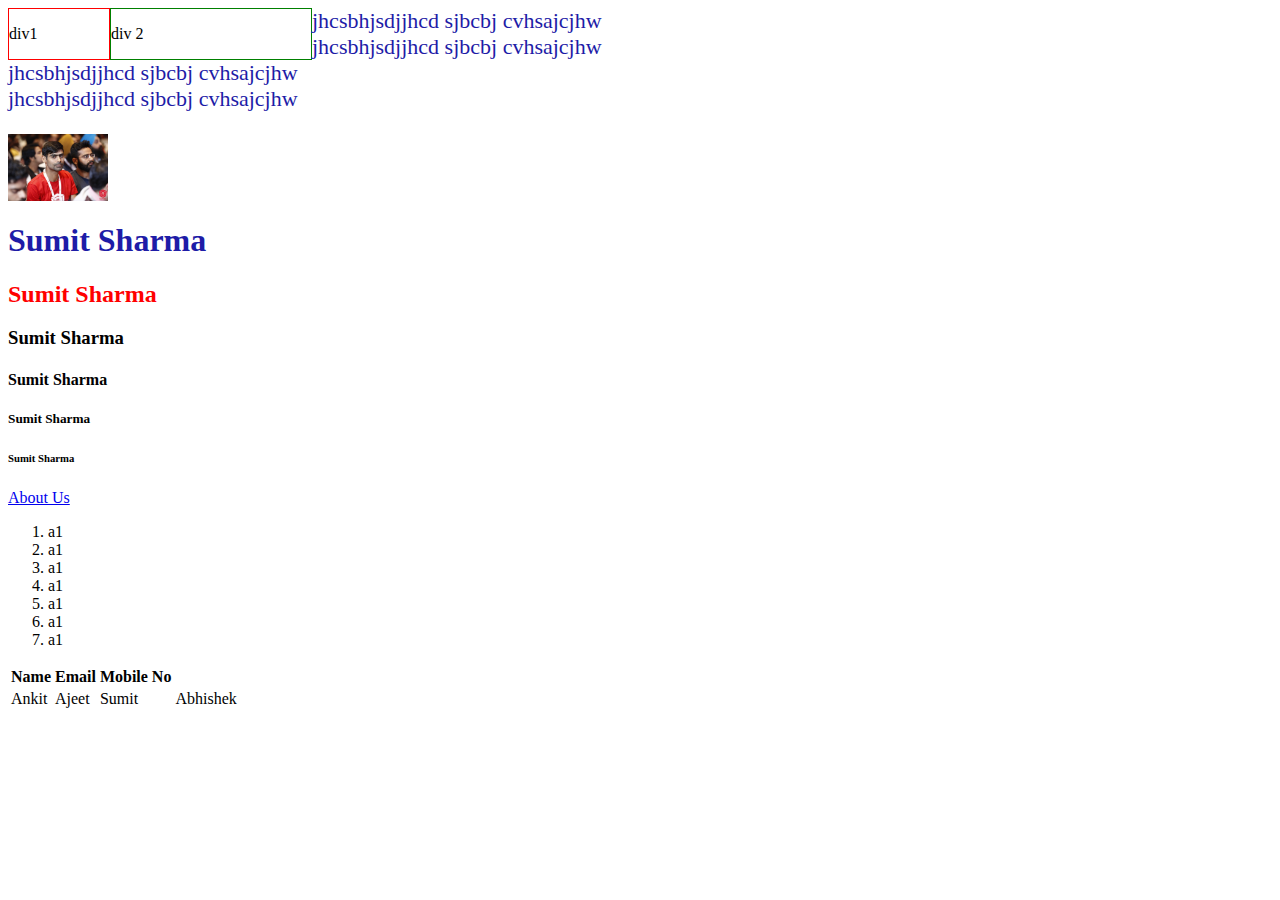
==== index.html @ d22e5887 "initial add" ====
<html>
    <header>
        <title>First Page</title>
        <!--File add, keyword, author, meta -->
        <link rel="stylesheet" href="css/style.css">
        <style>
            h1{
                color: #1e1ca7; 
            }
        </style>
    </header>
    <body>
        <div style="border: 1px solid red;width: 100px;float: left;">
            <p>
                div1
            </p>
        </div>
        <div style="border: 1px solid green;width: 200px;float: left;">
            <p>
                div 2
            </p>
        </div>
        <p style="color: #1e1ca7;font-size: 22px;">
            jhcsbhjsdjjhcd sjbcbj cvhsajcjhw <br/>
            jhcsbhjsdjjhcd sjbcbj cvhsajcjhw <br/>jhcsbhjsdjjhcd sjbcbj cvhsajcjhw <br/>jhcsbhjsdjjhcd sjbcbj cvhsajcjhw <br/>
        </p>
        <img width="100px" src="./images/ankit.JPG" alt="">
        <h1>Sumit Sharma</h1>
        <h2>Sumit Sharma</h2>
        <h3>Sumit Sharma</h3>
        <h4>Sumit Sharma</h4>
        <h5>Sumit Sharma</h5>
        <h6>Sumit Sharma</h6>
        <a href="about-us.html">About Us</a>
        <ol>
            <li>a1</li>
            <li>a1</li>
            <li>a1</li>
            <li>a1</li>
            <li>a1</li>
            <li>a1</li>
            <li>a1</li>
        </ol>
        <table>
            <thead>
                <tr>
                    <th>Name</th>
                    <th>Email</th>
                    <th>Mobile No</th>
                </tr>
            </thead>
            <tbody>
                <tr>
                    <td>Ankit</td>
                    <td>Ajeet</td>
                    <td>Sumit</td>
                    <td>Abhishek</td>
                </tr>
            </tbody>
        </table>
    </body>
</html>
---- css/style.css ----
h2{
    color: red;
}
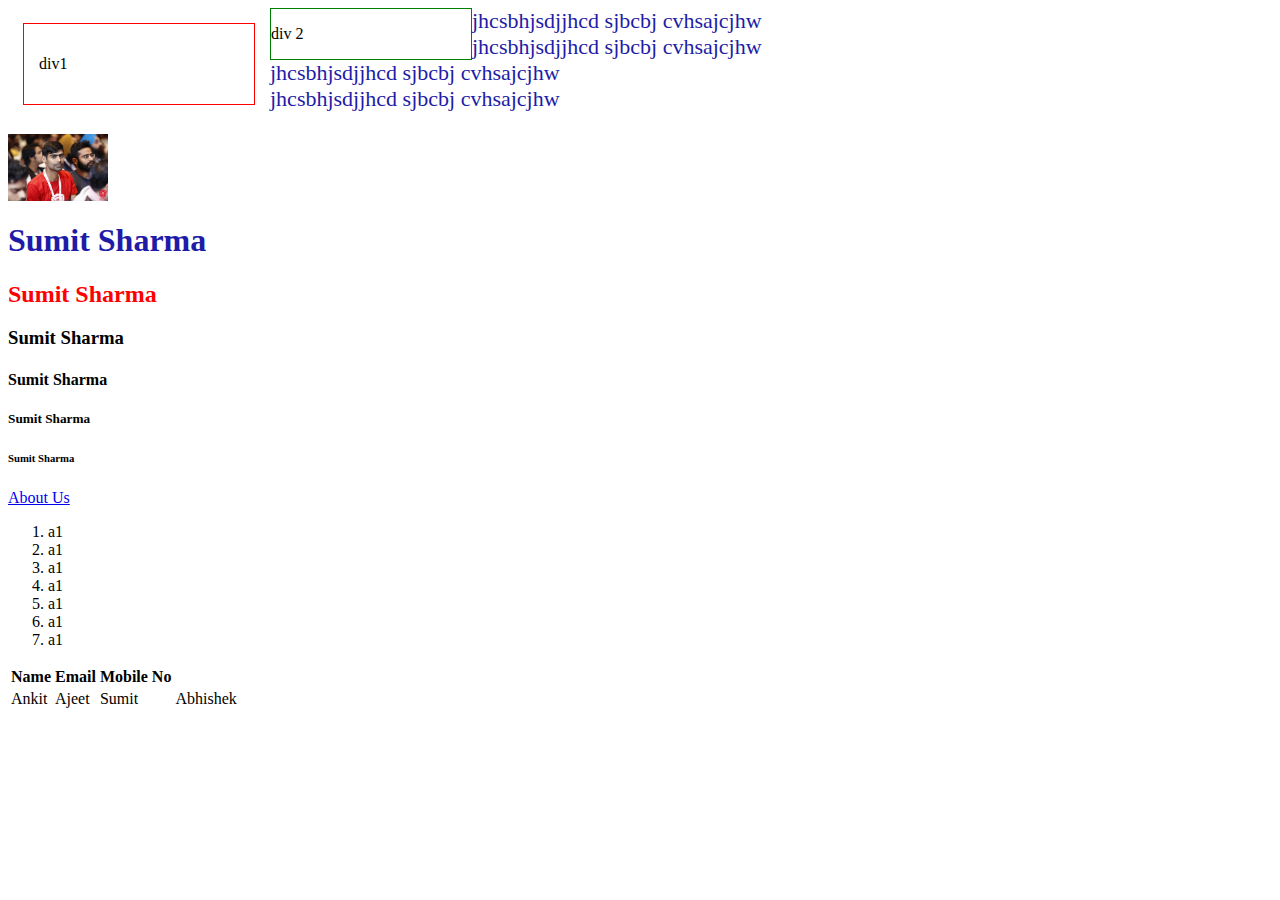
==== commit 02085caa: "add margin" ====
--- a/index.html
+++ b/index.html
@@ -10,7 +10,7 @@
         </style>
     </header>
     <body>
-        <div style="border: 1px solid red;width: 100px;float: left;">
+        <div style="border: 1px solid red;width: 200px;float: left;margin: 15px;padding: 15px;">
             <p>
                 div1
             </p>
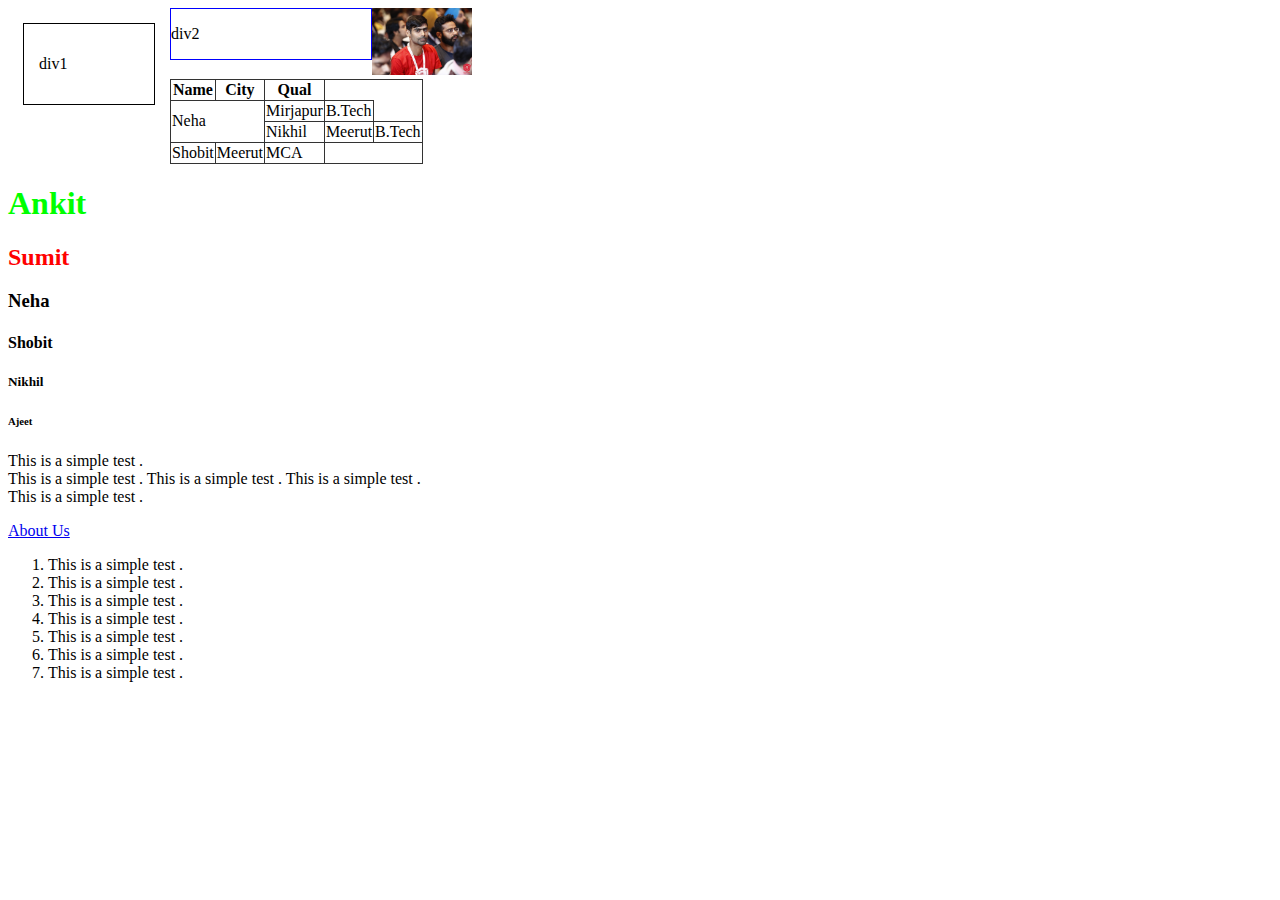
==== commit 9f9cd469: "add initial" ====
--- a/index.html
+++ b/index.html
@@ -1,62 +1,75 @@
+<!DOCTYPE html>
 <html>
     <header>
-        <title>First Page</title>
-        <!--File add, keyword, author, meta -->
-        <link rel="stylesheet" href="css/style.css">
+        <title>First Class</title>
+        <meta name="keywords" content="html,css,javascript">
+        <script></script>
+        <link rel="stylesheet" href="./css/style.css">
+        <!----add files script/styles-->
         <style>
-            h1{
-                color: #1e1ca7; 
+            table, th, td{
+                border: 1px solid #333;
+                border-collapse: collapse;
             }
         </style>
     </header>
     <body>
-        <div style="border: 1px solid red;width: 200px;float: left;margin: 15px;padding: 15px;">
-            <p>
-                div1
-            </p>
+        <div style="width: 100px;border: 1px solid #000;float: left;margin: 15px;padding: 15px;">
+            <p>div1</p>
         </div>
-        <div style="border: 1px solid green;width: 200px;float: left;">
-            <p>
-                div 2
-            </p>
+        <div style="width: 200px; border: 1px solid #00ff;float: left;">
+            <p>div2</p>
         </div>
-        <p style="color: #1e1ca7;font-size: 22px;">
-            jhcsbhjsdjjhcd sjbcbj cvhsajcjhw <br/>
-            jhcsbhjsdjjhcd sjbcbj cvhsajcjhw <br/>jhcsbhjsdjjhcd sjbcbj cvhsajcjhw <br/>jhcsbhjsdjjhcd sjbcbj cvhsajcjhw <br/>
-        </p>
-        <img width="100px" src="./images/ankit.JPG" alt="">
-        <h1>Sumit Sharma</h1>
-        <h2>Sumit Sharma</h2>
-        <h3>Sumit Sharma</h3>
-        <h4>Sumit Sharma</h4>
-        <h5>Sumit Sharma</h5>
-        <h6>Sumit Sharma</h6>
-        <a href="about-us.html">About Us</a>
-        <ol>
-            <li>a1</li>
-            <li>a1</li>
-            <li>a1</li>
-            <li>a1</li>
-            <li>a1</li>
-            <li>a1</li>
-            <li>a1</li>
-        </ol>
+        <img width="100px" src="./images/ankit.JPG" alt="ankit">
         <table>
             <thead>
                 <tr>
-                    <th>Name</th>
-                    <th>Email</th>
-                    <th>Mobile No</th>
+                   <th>Name</th> 
+                   <th>City</th> 
+                   <th>Qual</th> 
                 </tr>
             </thead>
             <tbody>
                 <tr>
-                    <td>Ankit</td>
-                    <td>Ajeet</td>
-                    <td>Sumit</td>
-                    <td>Abhishek</td>
+                    <td rowspan="2" colspan="2">Neha</td>
+                    <td>Mirjapur</td>
+                    <td>B.Tech</td>
+                </tr>
+                <tr>
+                    <td>Nikhil</td>
+                    <td>Meerut</td>
+                    <td>B.Tech</td>
+                </tr>
+                <tr>
+                    <td>Shobit</td>
+                    <td>Meerut</td>
+                    <td>MCA</td>
                 </tr>
             </tbody>
         </table>
+        <h1 style="color: #00ff00;">Ankit</h1>
+        <h2>Sumit</h2>
+        <h3>Neha</h3>
+        <h4>Shobit</h4>
+        <h5>Nikhil</h5>
+        <h6>Ajeet</h6>
+        <p>
+            This is a simple test . <br/>
+            This is a simple test .
+            This is a simple test .
+            This is a simple test .<br/>
+            This is a simple test .
+        </p>
+        <a href="about-us.html" target="_blank">About Us</a>
+        <ol>
+            <li>This is a simple test .</li>
+            <li>This is a simple test .</li>
+            <li>This is a simple test .</li>
+            <li>This is a simple test .</li>
+            <li>This is a simple test .</li>
+            <li>This is a simple test .</li>
+            <li>This is a simple test .</li>
+        </ol>
+        
     </body>
 </html>